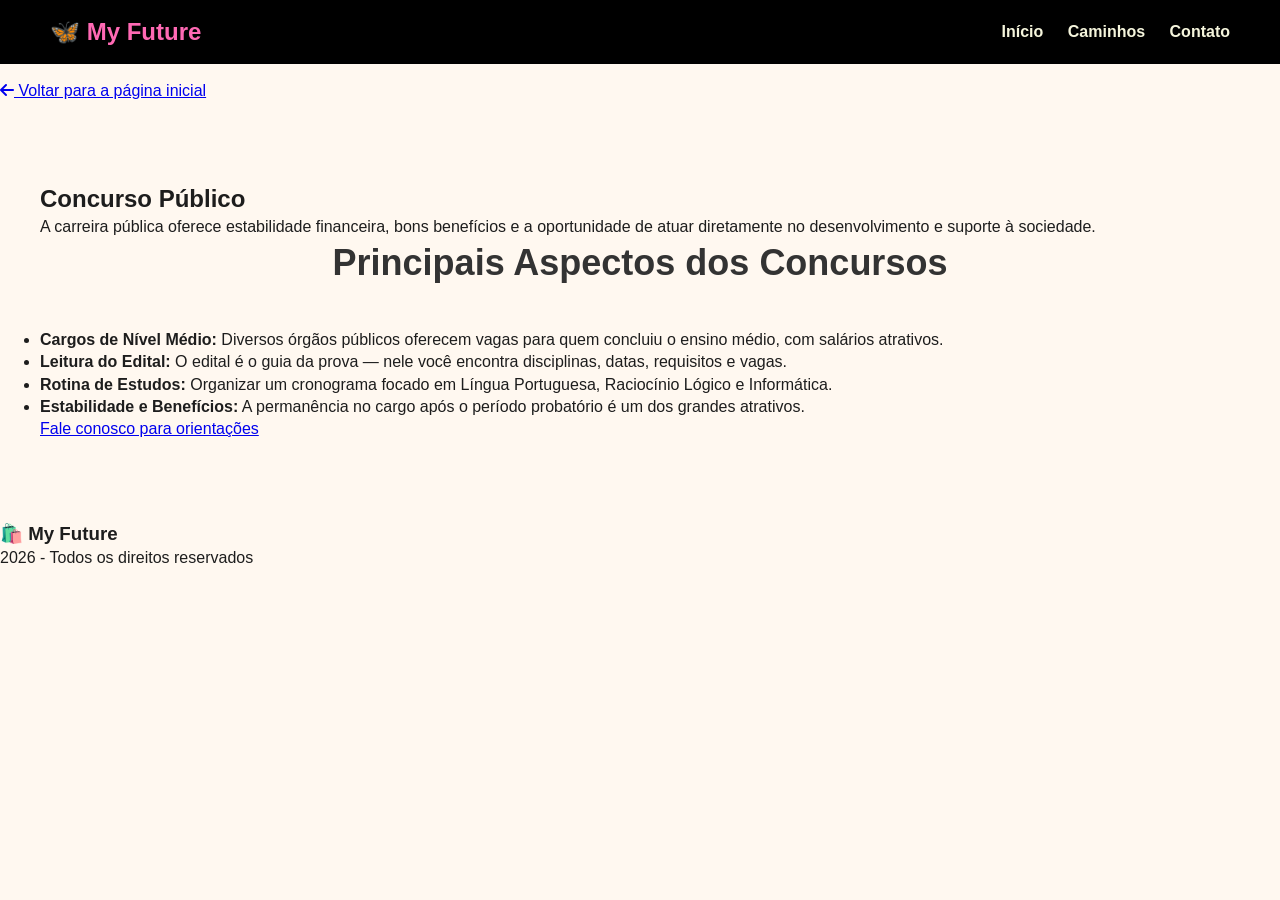
==== concurso-publico.html @ ae9ffd08 "Add files via upload" ====
<!DOCTYPE html>
<html lang="pt-br">
  <head>
    <meta charset="UTF-8">
    <meta name="viewport" content="width=device-width, initial-scale=1.0">
    <title>Concurso Público - My Future</title>
    <link rel="stylesheet" href="style.css">
    <link rel="stylesheet" href="concurso.css">
    <link rel="stylesheet" href="https://cdnjs.cloudflare.com/ajax/libs/font-awesome/6.5.0/css/all.min.css">
  </head>
  <body>
    <!-- MENU DE NAVEGAÇÃO -->
    <nav class="menu">
      <div class="logo">🦋 My Future</div>
      <div class="links">
        <a href="index.html#inicio">Início</a>
        <a href="index.html#colecoes">Caminhos</a>
        <a href="index.html#contato">Contato</a>
      </div>
    </nav>

    <!-- CONTEÚDO PRINCIPAL -->
    <main>
      <a href="index.html" class="btn-voltar">
        <i class="fa-solid fa-arrow-left"></i> Voltar para a página inicial
      </a>

      <section class="conteudo-card">
        <h1>Concurso Público</h1>
        
        <p>
          A carreira pública oferece estabilidade financeira, bons benefícios e a oportunidade de atuar diretamente no desenvolvimento e suporte à sociedade.
        </p>

        <h2>Principais Aspectos dos Concursos</h2>
        <ul class="lista-destaques">
          <li><strong>Cargos de Nível Médio:</strong> Diversos órgãos públicos oferecem vagas para quem concluiu o ensino médio, com salários atrativos.</li>
          <li><strong>Leitura do Edital:</strong> O edital é o guia da prova — nele você encontra disciplinas, datas, requisitos e vagas.</li>
          <li><strong>Rotina de Estudos:</strong> Organizar um cronograma focado em Língua Portuguesa, Raciocínio Lógico e Informática.</li>
          <li><strong>Estabilidade e Benefícios:</strong> A permanência no cargo após o período probatório é um dos grandes atrativos.</li>
        </ul>

        <div class="acao-container">
          <a href="index.html#contato" class="btn-orientacao">Fale conosco para orientações</a>
        </div>
      </section>
    </main>

    <!-- RODAPÉ -->
    <footer>
      <h3>🛍️ My Future</h3>
      <p>2026 - Todos os direitos reservados</p>
    </footer>
  </body>
</html>
---- style.css ----
/* ==========================================================================
   CONFIGURAÇÕES GERAIS
   ========================================================================== */
* {
  margin: 0;
  padding: 0;
  box-sizing: border-box;
}

html {
  scroll-behavior: smooth;
}

body {
  font-family: Arial, Helvetica, sans-serif;
  background-color: #fff8f0;
  color: #1d1d1d;
  line-height: 1.4;
  padding-top: 80px;
}

/* ==========================================================================
   MENU FIXO
   ========================================================================== */
.menu {
  position: fixed;
  top: 0;
  left: 0;
  width: 100%;
  background-color: #000;
  padding: 15px 50px;
  display: flex;
  justify-content: space-between;
  align-items: center;
  z-index: 1000;
}

.logo {
  color: hotpink;
  font-size: 24px;
  font-weight: bold;
}

.links a {
  color: beige;
  text-decoration: none;
  margin-left: 20px;
  font-weight: bold;
}

.links a:hover {
  color: hotpink;
}

/* ==========================================================================
   BANNER
   ========================================================================== */
.banner {
  padding: 0;
  width: 100%;
  overflow: hidden;
  display: block;
}

.banner-img {
  width: 100%;
  height: auto;
  display: block;
}

.btn {
  background-color: deeppink;
  color: white;
  padding: 10px 18px;
  border-radius: 25px;
  text-decoration: none;
  display: inline-block;
}

/* ==========================================================================
   SEÇÕES GERAIS
   ========================================================================== */
section {
  padding: 80px 40px;
}

section h2 {
  text-align: center;
  font-size: 36px;
  margin-bottom: 40px;
  color: #333;
}

/* ==========================================================================
   SEÇÃO ORIENTAÇÃO (MY FUTURE)
   ========================================================================== */
.orientacao {
  background: linear-gradient(135deg, #fffaf7 50%, #f7d6e0 100%);
  padding: 100px 8%;
  display: flex;
  justify-content: center;
  align-items: center;
}

.orientacao-conteudo {
  max-width: 1200px;
  width: 100%;
  display: flex;
  align-items: center;
  justify-content: space-between;
  gap: 60px;
}

.orientacao-texto {
  flex: 1;
}

.tagline {
  color: #a83262;
  font-size: 13px;
  font-weight: 700;
  letter-spacing: 1.5px;
  display: block;
  margin-bottom: 20px;
}

.orientacao-texto h1 {
  font-family: Georgia, serif;
  font-size: 52px;
  line-height: 1.1;
  color: #1a1a1a;
  margin-bottom: 25px;
  text-align: left;
}

.orientacao-texto h1 span {
  color: #a83262;
}

.orientacao-texto p {
  font-size: 18px;
  color: #555;
  max-width: 500px;
  line-height: 1.6;
}

/* Card Interativo */
.card-gif {
  width: 100%;
  height: 260px;
  object-fit: cover;
  display: block;
  border-radius: 15px;
}

.music-player {
  width: 100%;
  margin-top: 12px;
  padding: 8px 10px;
  background: #fce4ec;
  border: 1px solid #f8bbd0;
  border-radius: 14px;
  display: flex;
  align-items: center;
  gap: 9px;
  box-sizing: border-box;
}

.play-btn {
  width: 32px;
  height: 32px;
  min-width: 32px;
  border: none;
  border-radius: 50%;
  background: #a83262;
  color: white;
  display: flex;
  align-items: center;
  justify-content: center;
  cursor: pointer;
  font-size: 12px;
}

.music-info {
  flex: 1;
  min-width: 0;
}

.music-title {
  font-size: 11px;
  font-weight: bold;
  color: #a83262;
  margin-bottom: 3px;
}

#progress {
  width: 100%;
  height: 3px;
  accent-color: #a83262;
  cursor: pointer;
  margin: 0;
}

.music-time {
  display: flex;
  justify-content: space-between;
  font-size: 9px;
  color: #777;
  margin-top: 2px;
}

.music-player audio {
  display: none;
}

/* ==========================================================================
   COLEÇÕES / CARDS (AJUSTADO PARA 4 EM LINHA)
   ========================================================================== */
.colecoes {
  max-width: 1400px;
  margin: 0 auto;
  padding: 80px 20px;
}

.cards {
  display: flex;
  justify-content: center;
  align-items: stretch;
  gap: 20px;
  flex-wrap: nowrap;
}

.card {
  background-color: #fff;
  flex: 1;
  min-width: 200px;
  max-width: 280px;
  border-radius: 18px;
  overflow: hidden;
  box-shadow: 0 5px 18px rgba(0, 0, 0, 0.12);
  text-align: center;
  transition: transform 0.3s;
  padding-bottom: 18px;
  display: flex;
  flex-direction: column;
  justify-content: space-between;
}

.card img {
  width: 100%;
  height: 190px;
  object-fit: cover;
  display: block;
}

.card h3 {
  font-size: 20px;
  margin: 12px 0 6px;
}

.card p {
  padding: 0 18px;
  color: dimgray;
}

.card span {
  display: block;
  margin: 12px 0;
  font-size: 18px;
  font-weight: bold;
  color: brown;
}

.card button {
  margin: 15px auto 0;
  background-color: deeppink;
  color: #fff;
  border: none;
  padding: 10px 20px;
  border-radius: 8px;
  cursor: pointer;
  transition: background-color 0.3s;
  width: fit-content;
}

.card button:hover {
  background-color: #d62828;
}

.card:hover {
  transform: translateY(-10px);
}

/* ==========================================================================
   PROMOÇÕES
   ========================================================================== */
.promocoes {
  background-color: #f8f8f8;
  color: #111;
  text-align: center;
}

.promocoes h2 {
  color: crimson;
}

.promo-box {
  background-color: #fff;
  max-width: 700px;
  margin: 20px auto;
  padding: 35px;
  border-radius: 12px;
  box-shadow: 0 5px 18px rgba(0, 0, 0, 0.08);
}

.promo-box h3 {
  font-size: 28px;
  margin-top: 0;
}

.promo-box h1 {
  font-size: 34px;
  margin-top: 10px;
  color: #2a9d8f;
}

/* ==========================================================================
   SOBRE
   ========================================================================== */
.sobre {
  max-width: 900px;
  margin: auto;
  text-align: center;
}

.sobre p {
  font-size: 18px;
  line-height: 1.7;
  margin-bottom: 20px;
}

/* ==========================================================================
   AVALIAÇÕES
   ========================================================================== */
.avaliacoes {
  background-color: #fff8f0;
  padding: 40px 20px;
}

.depoimentos {
  display: flex;
  justify-content: center;
  gap: 25px;
  flex-wrap: wrap;
}

.depoimento {
  background-color: #fff;
  width: 260px;
  padding: 20px;
  border-radius: 12px;
  text-align: center;
  box-shadow: 0 4px 14px rgba(0, 0, 0, 0.08);
}

.depoimento p {
  margin-top: 12px;
  font-style: italic;
}

/* ==========================================================================
   CONTATO
   ========================================================================== */
.contato {
  background-color: #f4f4f4;
}

form {
  max-width: 500px;
  margin: auto;
  display: flex;
  flex-direction: column;
  gap: 15px;
}

input,
textarea {
  padding: 12px;
  border: 2px solid #ddd;
  border-radius: 10px;
  font-size: 16px;
}

input:focus,
textarea:focus {
  outline: none;
  border-color: deeppink;
}

button {
  background-color: deeppink;
  color: #fff;
  border: none;
  padding: 12px;
  border-radius: 8px;
  font-size: 16px;
  font-weight: bold;
  cursor: pointer;
}

button:hover {
  opacity: 0.95;
}

/* ==========================================================================
   CARRINHO
   ========================================================================== */
.carrinho {
  background-color: white;
  text-align: center;
}

#lista-pedidos {
  list-style: none;
  max-width: 500px;
  margin: 0 auto 20px;
  padding: 0;
}

#lista-pedidos li {
  background-color: #fff8f0;
  margin: 10px 0;
  padding: 12px;
  border-radius: 10px;
  box-shadow: 0 3px 10px rgba(0, 0, 0, 0.1);
}

.total {
  font-size: 24px;
  font-weight: bold;
  color: #d62828;
  margin-bottom: 20px;
}

/* ==========================================================================
   GALERIA
   ========================================================================== */
.galeria {
  background-color: #1d1d1d;
}

.galeria h2 {
  color: #fcbf49;
}

.fotos {
  display: flex;
  justify-content: center;
  gap: 25px;
  flex-wrap: wrap;
}

.fotos img {
  width: 300px;
  height: 220px;
  object-fit: cover;
  border-radius: 18px;
  transition: transform 0.3s;
}

.fotos img:hover {
  transform: scale(1.05);
}

/* ==========================================================================
   ELEMENTOS ADICIONAIS (WHATSAPP E MAPA)
   ========================================================================== */
.whatsapp {
  position: fixed;
  right: 25px;
  bottom: 25px;
  background-color: #25d366;
  color: #fff;
  width: 55px;
  height: 55px;
  border-radius: 50%;
  text-decoration: none;
  font-size: 22px;
  display: flex;
  justify-content: center;
  align-items: center;
  box-shadow: 0 5px 15px rgba(0, 0, 0, 0.2);
  z-index: 1000;
  transition: transform 0.2s;
}

.whatsapp:hover {
  transform: scale(1.06);
}

.mapa {
  max-width: 900px;
  margin: 30px auto;
}

.mapa h3 {
  font-size: 24px;
  margin-bottom: 15px;
  text-align: center;
}

.mapa iframe {
  width: 100%;
  height: 320px;
  border: 0;
  border-radius: 14px;
}

/* ==========================================================================
   RESPONSIVIDADE
   ========================================================================== */
@media (max-width: 1024px) {
  .cards {
    flex-wrap: wrap;
  }

  .card {
    min-width: 250px;
  }
}

@media (max-width: 900px) {
  .orientacao-conteudo {
    flex-direction: column;
    text-align: center;
  }

  .orientacao-texto h1 {
    font-size: 38px;
    text-align: center;
  }

  .orientacao-texto p {
    margin: 0 auto 30px;
  }

  .card-pills {
    justify-content: center;
  }
}

@media (max-width: 768px) {
  .menu {
    flex-direction: column;
    padding: 15px;
  }

  .links {
    margin-top: 10px;
  }

  .links a {
    margin: 8px;
    display: inline-block;
    font-size: 14px;
  }

  section {
    padding: 60px 20px;
  }

  .card {
    width: 100%;
    max-width: 330px;
  }
}
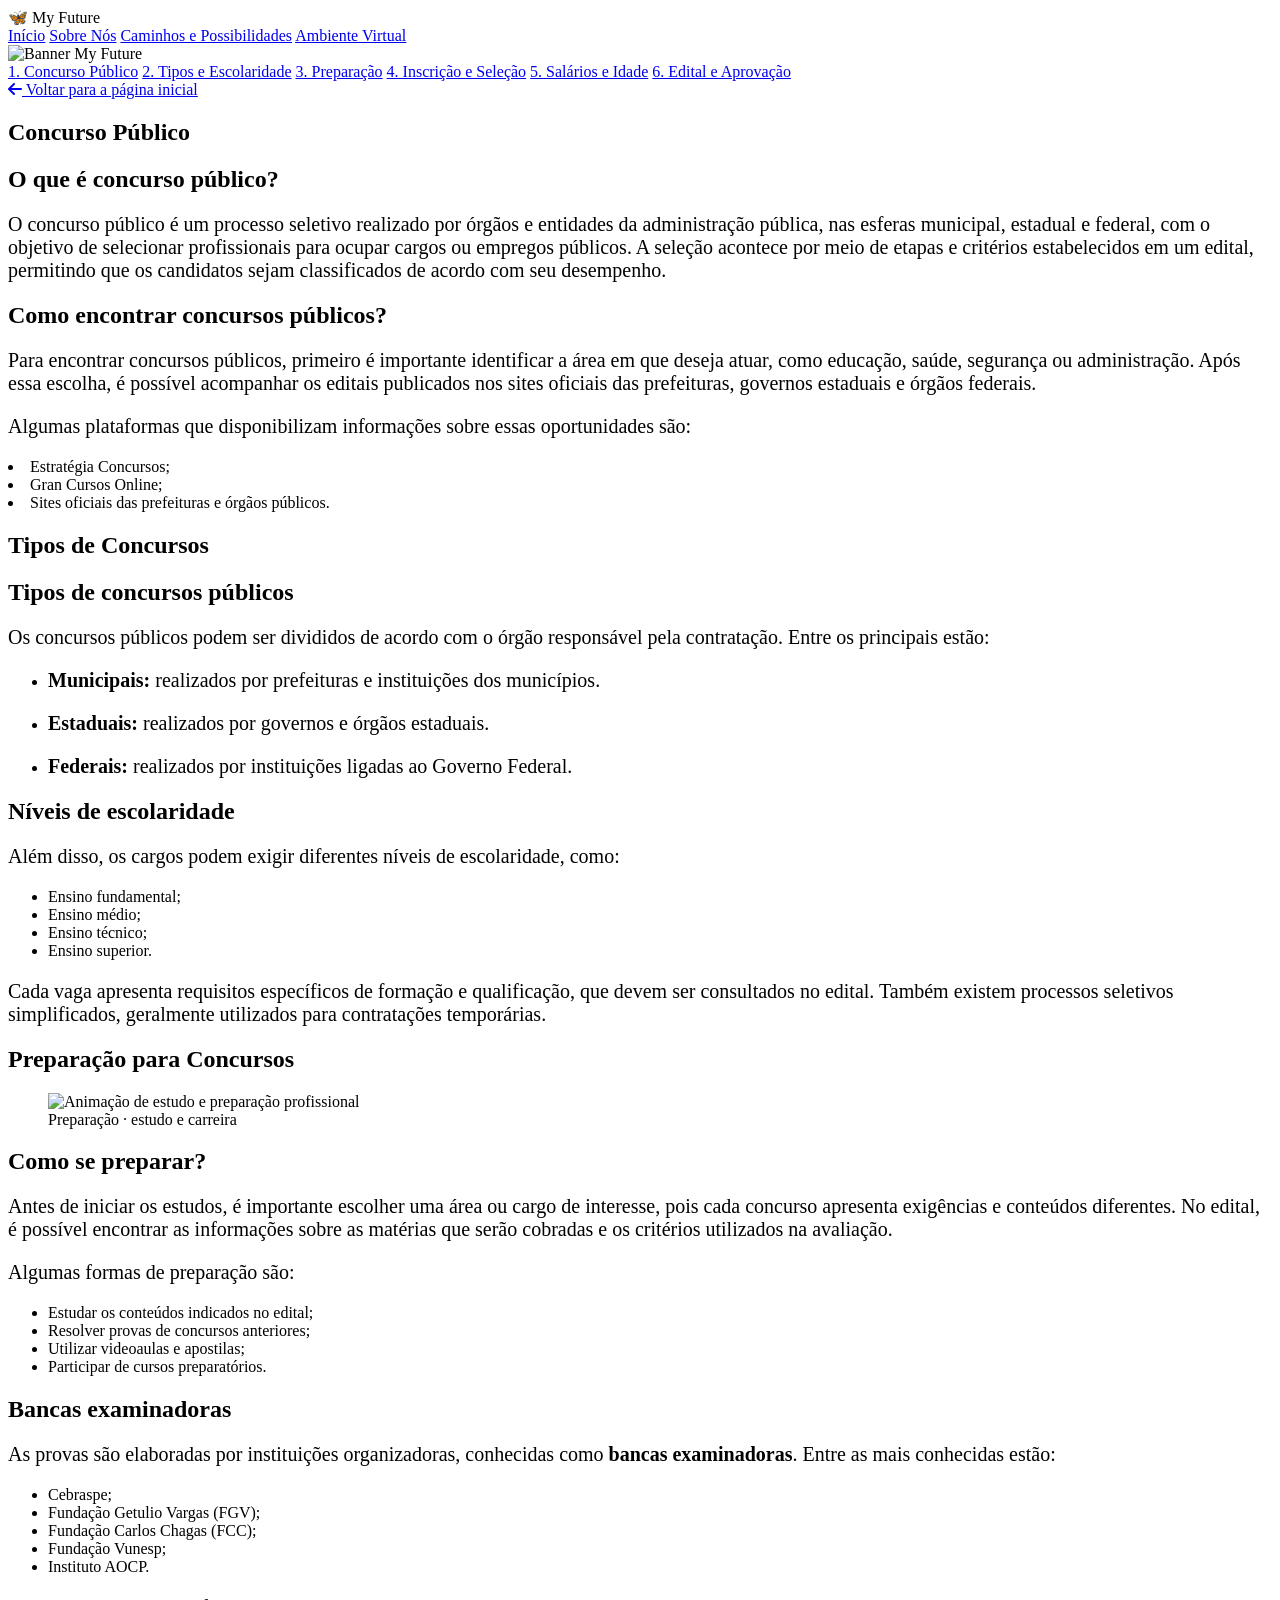
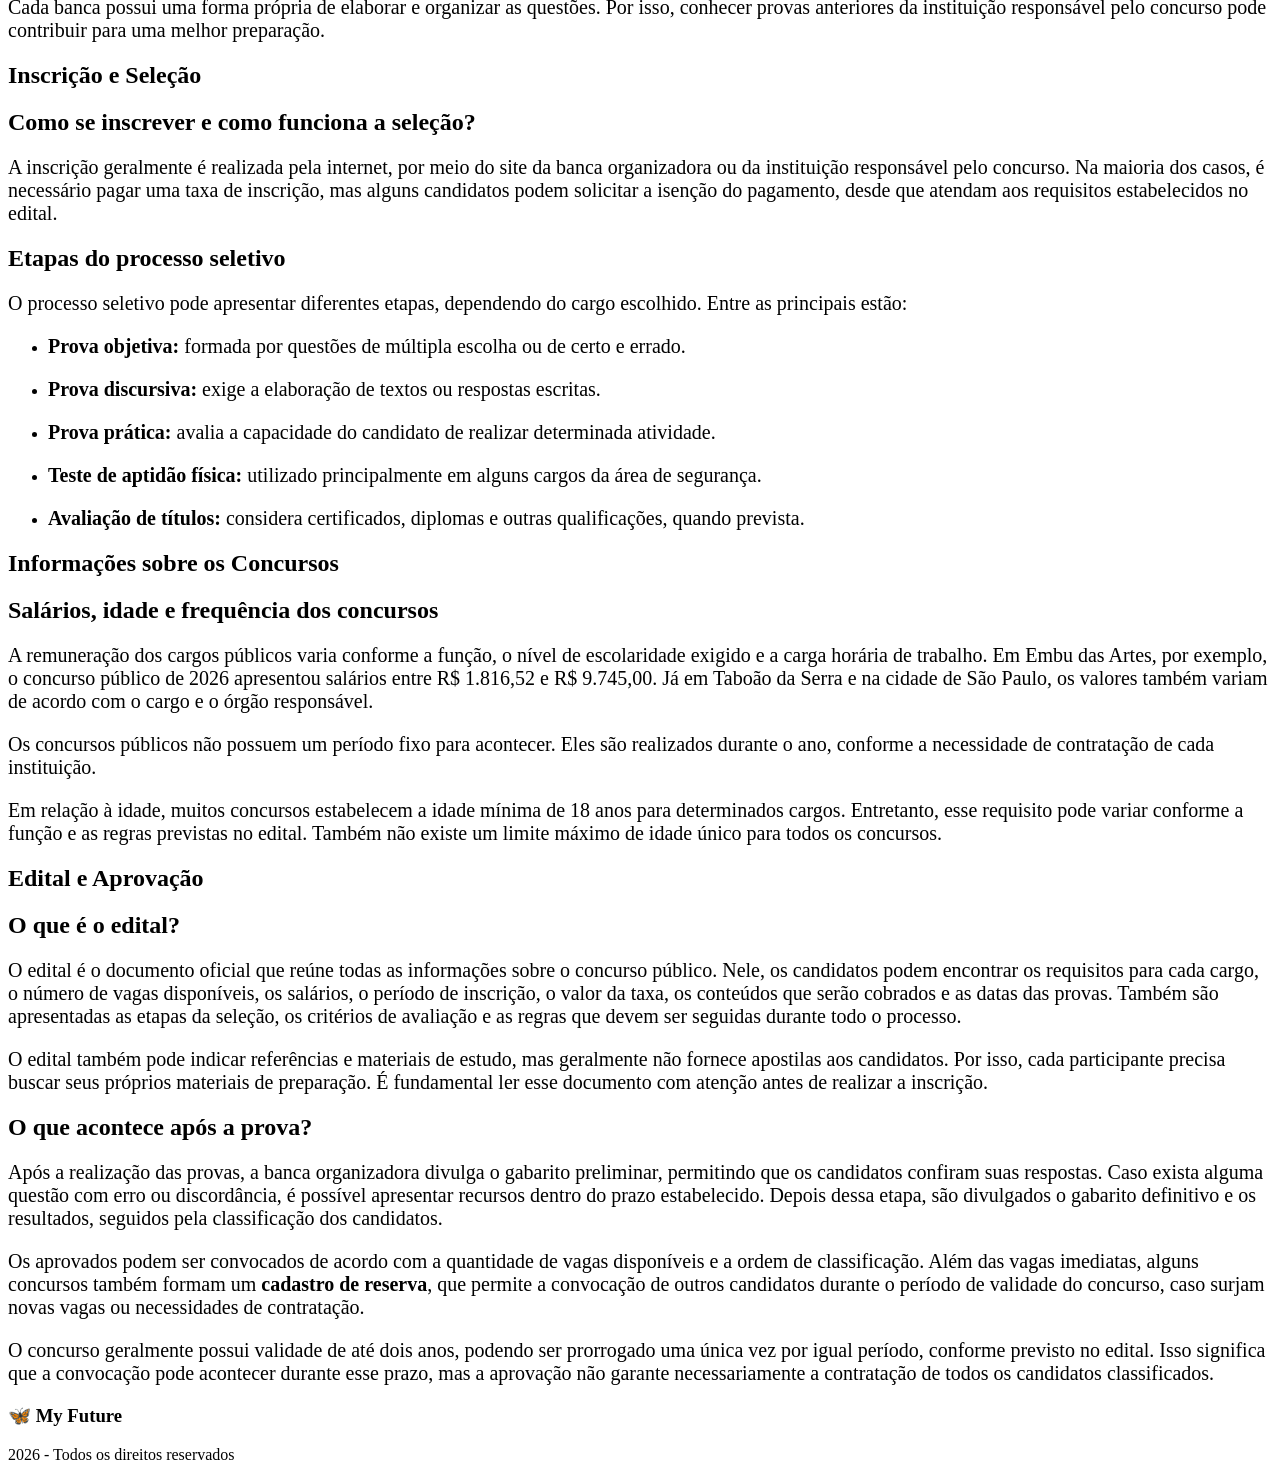
==== commit 4fea93b4: "Add files via upload" ====
--- a/concurso-publico.html
+++ b/concurso-publico.html
@@ -1,55 +1,345 @@
-<!DOCTYPE html>
-<html lang="pt-br">
-  <head>
-    <meta charset="UTF-8">
-    <meta name="viewport" content="width=device-width, initial-scale=1.0">
-    <title>Concurso Público - My Future</title>
-    <link rel="stylesheet" href="style.css">
-    <link rel="stylesheet" href="concurso.css">
-    <link rel="stylesheet" href="https://cdnjs.cloudflare.com/ajax/libs/font-awesome/6.5.0/css/all.min.css">
-  </head>
-  <body>
-    <!-- MENU DE NAVEGAÇÃO -->
-    <nav class="menu">
-      <div class="logo">🦋 My Future</div>
-      <div class="links">
-        <a href="index.html#inicio">Início</a>
-        <a href="index.html#colecoes">Caminhos</a>
-        <a href="index.html#contato">Contato</a>
-      </div>
-    </nav>
-
-    <!-- CONTEÚDO PRINCIPAL -->
-    <main>
-      <a href="index.html" class="btn-voltar">
-        <i class="fa-solid fa-arrow-left"></i> Voltar para a página inicial
-      </a>
-
-      <section class="conteudo-card">
-        <h1>Concurso Público</h1>
-        
-        <p>
-          A carreira pública oferece estabilidade financeira, bons benefícios e a oportunidade de atuar diretamente no desenvolvimento e suporte à sociedade.
-        </p>
-
-        <h2>Principais Aspectos dos Concursos</h2>
-        <ul class="lista-destaques">
-          <li><strong>Cargos de Nível Médio:</strong> Diversos órgãos públicos oferecem vagas para quem concluiu o ensino médio, com salários atrativos.</li>
-          <li><strong>Leitura do Edital:</strong> O edital é o guia da prova — nele você encontra disciplinas, datas, requisitos e vagas.</li>
-          <li><strong>Rotina de Estudos:</strong> Organizar um cronograma focado em Língua Portuguesa, Raciocínio Lógico e Informática.</li>
-          <li><strong>Estabilidade e Benefícios:</strong> A permanência no cargo após o período probatório é um dos grandes atrativos.</li>
-        </ul>
-
-        <div class="acao-container">
-          <a href="index.html#contato" class="btn-orientacao">Fale conosco para orientações</a>
-        </div>
-      </section>
-    </main>
-
-    <!-- RODAPÉ -->
-    <footer>
-      <h3>🛍️ My Future</h3>
-      <p>2026 - Todos os direitos reservados</p>
-    </footer>
-  </body>
+<!DOCTYPE html>
+<html lang="pt-br">
+<head>
+    <meta charset="UTF-8">
+    <meta name="viewport" content="width=device-width, initial-scale=1.0">
+
+    <title>Concurso Público - My Future</title>
+
+    <link rel="stylesheet" href="css/concurso.css">
+    <link rel="stylesheet" href="https://cdnjs.cloudflare.com/ajax/libs/font-awesome/6.5.0/css/all.min.css">
+
+    <link rel="preconnect" href="https://fonts.googleapis.com">
+    <link rel="preconnect" href="https://fonts.gstatic.com" crossorigin>
+    <link href="https://fonts.googleapis.com/css2?family=DM+Sans:wght@400;500;600;700;800&family=Outfit:wght@500;600;700;800&display=swap" rel="stylesheet">
+    <link rel="stylesheet" href="css/recursos-adicionais.css">
+</head>
+
+<body>
+
+    <!-- MENU FIXO -->
+    <nav class="menu">
+        <div class="logo">🦋 My Future</div>
+
+        <div class="links">
+            <a href="index.html#inicio">Início</a>
+            <a href="index.html#orientacao">Sobre Nós</a>
+            <a href="index.html#colecoes">Caminhos e Possibilidades</a>
+           <a href="index.html#ambiente">Ambiente Virtual</a>
+        </div>
+    </nav>
+
+     
+    <section id="inicio" class="banner">
+      <img src="assets/images/concurso-publico-banner.png" alt="Banner My Future" class="banner-img">
+    </section>
+ 
+
+    <!-- BARRA DE ATALHOS RÁPIDOS -->
+    <div class="bar-atalhos">
+        <a href="#concurso">1. Concurso Público</a>
+        <a href="#tipos">2. Tipos e Escolaridade</a>
+        <a href="#preparacao">3. Preparação</a>
+        <a href="#inscricao">4. Inscrição e Seleção</a>
+        <a href="#salarios">5. Salários e Idade</a>
+        <a href="#edital">6. Edital e Aprovação</a>
+    </div>
+
+    <main>
+
+        <!-- ======================================================
+             SEÇÃO 1: CONCURSO PÚBLICO
+        ======================================================= -->
+
+        <section id="concurso" class="secao-site">
+            <div class="conteudo-secao">
+
+                <a href="index.html" class="btn-voltar">
+                    <i class="fa-solid fa-arrow-left"></i>
+                    Voltar para a página inicial
+                </a>
+
+                <h1>Concurso Público</h1>
+
+                <h2>O que é concurso público?</h2>
+
+                <p style="font-size: 20px;">
+                    O concurso público é um processo seletivo realizado por órgãos e entidades da administração pública, nas esferas municipal, estadual e federal, com o objetivo de selecionar profissionais para ocupar cargos ou empregos públicos. A seleção acontece por meio de etapas e critérios estabelecidos em um edital, permitindo que os candidatos sejam classificados de acordo com seu desempenho.
+                </p>
+
+                <h2>Como encontrar concursos públicos?</h2>
+
+                <p style="font-size: 20px;">
+                    Para encontrar concursos públicos, primeiro é importante identificar a área em que deseja atuar, como educação, saúde, segurança ou administração. Após essa escolha, é possível acompanhar os editais publicados nos sites oficiais das prefeituras, governos estaduais e órgãos federais.
+                </p>
+
+                <p style="font-size: 20px;">
+                    Algumas plataformas que disponibilizam informações sobre essas oportunidades são:
+                </p>
+
+                 <p style="font-size: 20px;">
+                    <li>Estratégia Concursos;</li>
+                     <li>Gran Cursos Online;</li>
+                     <li>Sites oficiais das prefeituras e órgãos públicos.</li>
+                </p>
+
+            </div>
+        </section>
+
+
+        <!-- ======================================================
+             SEÇÃO 2: TIPOS DE CONCURSOS E ESCOLARIDADE
+        ======================================================= -->
+
+        <section id="tipos" class="secao-site">
+            <div class="conteudo-secao">
+
+                <h1>Tipos de Concursos</h1>
+
+                <h2>Tipos de concursos públicos</h2>
+
+                <p style="font-size: 20px;">
+                    Os concursos públicos podem ser divididos de acordo com o órgão responsável pela contratação. Entre os principais estão:
+                </p>
+
+                <ul>
+                    <li>
+                        <p style="font-size: 20px;">
+                        <strong>Municipais:</strong>
+                        realizados por prefeituras e instituições dos municípios.
+                        </p>
+                    </li>
+
+                    <li>
+                        <p style="font-size: 20px;">
+                        <strong>Estaduais:</strong>
+                        realizados por governos e órgãos estaduais.
+                        </p>
+                    </li>
+
+                    <li>
+                        <p style="font-size: 20px;">
+                        <strong>Federais:</strong>
+                        realizados por instituições ligadas ao Governo Federal.
+                        </p>
+                    </li>
+                </ul>
+
+                <h2>Níveis de escolaridade</h2>
+
+                 <p style="font-size: 20px;">
+                    Além disso, os cargos podem exigir diferentes níveis de escolaridade, como:
+                </p>
+
+                <ul>
+                     <p style="font-size: 20px;">
+                    <li>Ensino fundamental;</li>
+                    <li>Ensino médio;</li>
+                    <li>Ensino técnico;</li>
+                    <li>Ensino superior.</li>
+                    </p>
+                </ul>
+
+                <p style="font-size: 20px;">
+                    Cada vaga apresenta requisitos específicos de formação e qualificação, que devem ser consultados no edital. Também existem processos seletivos simplificados, geralmente utilizados para contratações temporárias.
+                </p>
+
+            </div>
+        </section>
+
+
+        <!-- ======================================================
+             SEÇÃO 3: COMO SE PREPARAR
+        ======================================================= -->
+
+        <section id="preparacao" class="secao-site">
+            <div class="conteudo-secao">
+
+                <h1>Preparação para Concursos</h1>
+                <figure class="gif-feature">
+                    <img src="assets/images/gif-ambiente-profissional.gif" alt="Animação de estudo e preparação profissional" loading="lazy" decoding="async">
+                    <figcaption>Preparação · estudo e carreira</figcaption>
+                </figure>
+
+                <h2>Como se preparar?</h2>
+
+                 <p style="font-size: 20px;">
+                    Antes de iniciar os estudos, é importante escolher uma área ou cargo de interesse, pois cada concurso apresenta exigências e conteúdos diferentes. No edital, é possível encontrar as informações sobre as matérias que serão cobradas e os critérios utilizados na avaliação.
+                </p>
+
+                 <p style="font-size: 20px;">
+                    Algumas formas de preparação são:
+                </p>
+
+                <ul>
+                    <li>Estudar os conteúdos indicados no edital;</li>
+                    <li>Resolver provas de concursos anteriores;</li>
+                    <li>Utilizar videoaulas e apostilas;</li>
+                    <li>Participar de cursos preparatórios.</li>
+                </ul>
+
+                <h2>Bancas examinadoras</h2>
+
+                 <p style="font-size: 20px;">
+                    As provas são elaboradas por instituições organizadoras, conhecidas como <strong>bancas examinadoras</strong>. Entre as mais conhecidas estão:
+                </p>
+
+                <ul>
+                    <li>Cebraspe;</li>
+                    <li>Fundação Getulio Vargas (FGV);</li>
+                    <li>Fundação Carlos Chagas (FCC);</li>
+                    <li>Fundação Vunesp;</li>
+                    <li>Instituto AOCP.</li>
+                </ul>
+
+                 <p style="font-size: 20px;">
+                    Cada banca possui uma forma própria de elaborar e organizar as questões. Por isso, conhecer provas anteriores da instituição responsável pelo concurso pode contribuir para uma melhor preparação.
+                </p>
+
+            </div>
+        </section>
+
+
+        <!-- ======================================================
+             SEÇÃO 4: INSCRIÇÃO E SELEÇÃO
+        ======================================================= -->
+
+        <section id="inscricao" class="secao-site">
+            <div class="conteudo-secao">
+
+                <h1>Inscrição e Seleção</h1>
+
+                <h2>Como se inscrever e como funciona a seleção?</h2>
+
+                 <p style="font-size: 20px;">
+                    A inscrição geralmente é realizada pela internet, por meio do site da banca organizadora ou da instituição responsável pelo concurso. Na maioria dos casos, é necessário pagar uma taxa de inscrição, mas alguns candidatos podem solicitar a isenção do pagamento, desde que atendam aos requisitos estabelecidos no edital.
+                </p>
+
+                <h2>Etapas do processo seletivo</h2>
+
+                 <p style="font-size: 20px;">
+                    O processo seletivo pode apresentar diferentes etapas, dependendo do cargo escolhido. Entre as principais estão:
+                </p>
+
+                <ul>
+                    <li>
+                         <p style="font-size: 20px;">
+                        <strong>Prova objetiva:</strong>
+                        formada por questões de múltipla escolha ou de certo e errado.
+                        </p>
+                    </li>
+
+                    <li>
+                         <p style="font-size: 20px;">
+                        <strong>Prova discursiva:</strong>
+                         
+                        exige a elaboração de textos ou respostas escritas.
+                        </p>
+                    </li>
+
+                    <li>
+                         <p style="font-size: 20px;">
+                        <strong>Prova prática:</strong>
+                        avalia a capacidade do candidato de realizar determinada atividade.
+                        </p>
+                    </li>
+
+                    <li>
+                         <p style="font-size: 20px;">
+                        <strong>Teste de aptidão física:</strong>
+                         
+                        utilizado principalmente em alguns cargos da área de segurança.
+                        </p>
+                    </li>
+
+                    <li>
+                         <p style="font-size: 20px;">
+                        <strong>Avaliação de títulos:</strong>
+                        considera certificados, diplomas e outras qualificações, quando prevista.
+                        </p>
+                    </li>
+                </ul>
+
+            </div>
+        </section>
+
+
+        <!-- ======================================================
+             SEÇÃO 5: SALÁRIOS, IDADE E FREQUÊNCIA
+        ======================================================= -->
+
+        <section id="salarios" class="secao-site">
+            <div class="conteudo-secao">
+                <p style="font-size: 20px;">
+                <h1>Informações sobre os Concursos</h1>
+                </p>
+
+                <h2>Salários, idade e frequência dos concursos</h2>
+
+                 <p style="font-size: 20px;">
+                    A remuneração dos cargos públicos varia conforme a função, o nível de escolaridade exigido e a carga horária de trabalho. Em Embu das Artes, por exemplo, o concurso público de 2026 apresentou salários entre R$ 1.816,52 e R$ 9.745,00. Já em Taboão da Serra e na cidade de São Paulo, os valores também variam de acordo com o cargo e o órgão responsável.
+                </p>
+
+                 <p style="font-size: 20px;">
+                    Os concursos públicos não possuem um período fixo para acontecer. Eles são realizados durante o ano, conforme a necessidade de contratação de cada instituição.
+                </p>
+
+                 <p style="font-size: 20px;">
+                    Em relação à idade, muitos concursos estabelecem a idade mínima de 18 anos para determinados cargos. Entretanto, esse requisito pode variar conforme a função e as regras previstas no edital. Também não existe um limite máximo de idade único para todos os concursos.
+                </p>
+
+            </div>
+        </section>
+
+
+        <!-- ======================================================
+             SEÇÃO 6: EDITAL E APROVAÇÃO
+        ======================================================= -->
+
+        <section id="edital" class="secao-site">
+            <div class="conteudo-secao">
+
+                <h1>Edital e Aprovação</h1>
+
+                <h2>O que é o edital?</h2>
+
+                 <p style="font-size: 20px;">
+                    O edital é o documento oficial que reúne todas as informações sobre o concurso público. Nele, os candidatos podem encontrar os requisitos para cada cargo, o número de vagas disponíveis, os salários, o período de inscrição, o valor da taxa, os conteúdos que serão cobrados e as datas das provas. Também são apresentadas as etapas da seleção, os critérios de avaliação e as regras que devem ser seguidas durante todo o processo.
+                </p>
+
+                 <p style="font-size: 20px;">
+                    O edital também pode indicar referências e materiais de estudo, mas geralmente não fornece apostilas aos candidatos. Por isso, cada participante precisa buscar seus próprios materiais de preparação. É fundamental ler esse documento com atenção antes de realizar a inscrição.
+                </p>
+
+                <h2>O que acontece após a prova?</h2>
+
+                 <p style="font-size: 20px;">
+                    Após a realização das provas, a banca organizadora divulga o gabarito preliminar, permitindo que os candidatos confiram suas respostas. Caso exista alguma questão com erro ou discordância, é possível apresentar recursos dentro do prazo estabelecido. Depois dessa etapa, são divulgados o gabarito definitivo e os resultados, seguidos pela classificação dos candidatos.
+                </p>
+
+                 <p style="font-size: 20px;">
+                    Os aprovados podem ser convocados de acordo com a quantidade de vagas disponíveis e a ordem de classificação. Além das vagas imediatas, alguns concursos também formam um <strong>cadastro de reserva</strong>, que permite a convocação de outros candidatos durante o período de validade do concurso, caso surjam novas vagas ou necessidades de contratação.
+                </p>
+
+                 <p style="font-size: 20px;">
+                    O concurso geralmente possui validade de até dois anos, podendo ser prorrogado uma única vez por igual período, conforme previsto no edital. Isso significa que a convocação pode acontecer durante esse prazo, mas a aprovação não garante necessariamente a contratação de todos os candidatos classificados.
+                </p>
+
+            </div>
+        </section>
+
+    </main>
+
+
+    <!-- RODAPÉ -->
+    <footer>
+        <h3>🦋 My Future</h3>
+        <p>2026 - Todos os direitos reservados</p>
+    </footer>
+
+
+    <script src="js/music.js" defer></script>
+    <script src="js/assistant.js" defer></script>
+    <script src="js/page-transition.js" defer></script>
+</body>
 </html>
